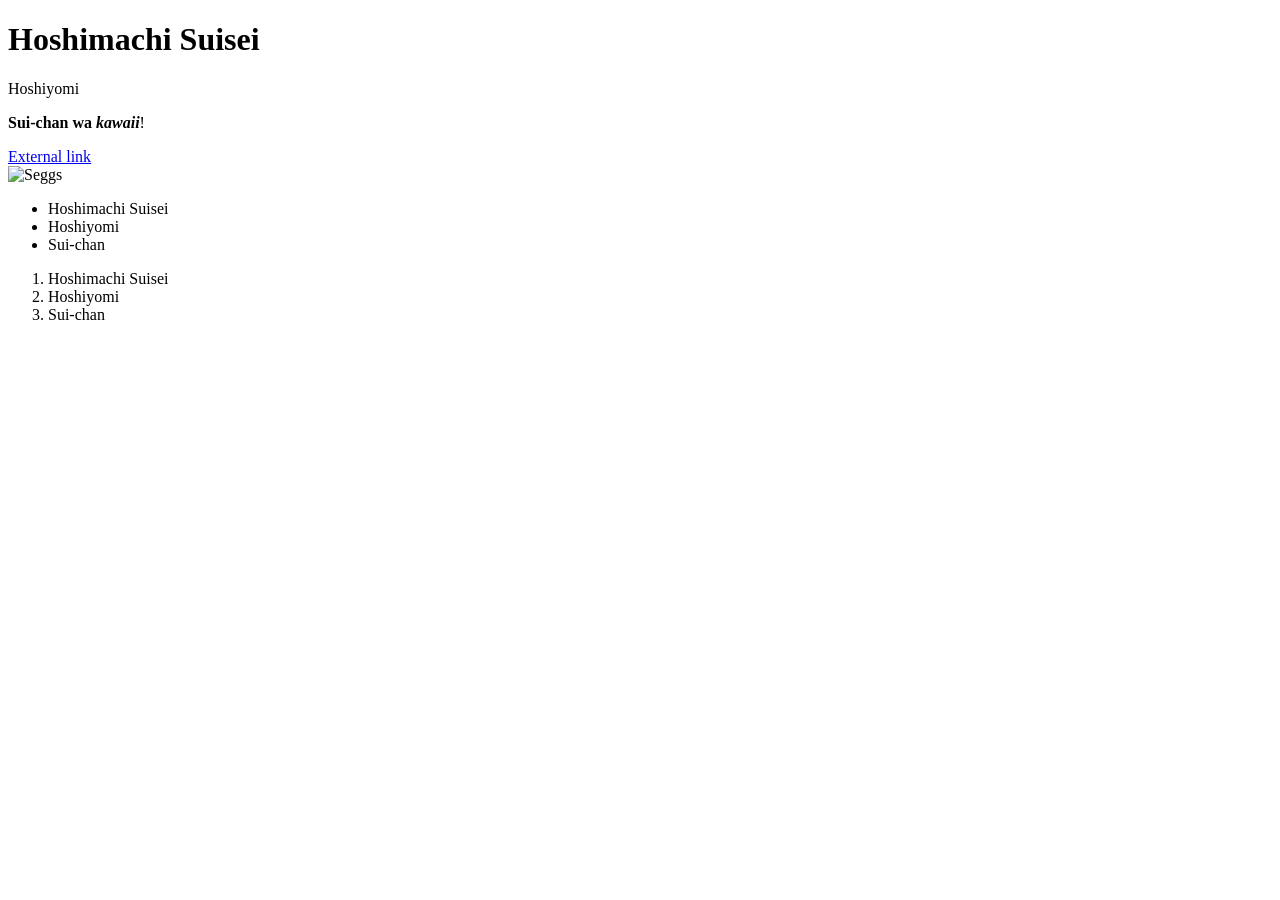
==== index.html @ 67ec6b7f "Add files via upload" ====
<!doctype html>
<html lang="vi">
  <head>
    <meta charset="utf-8" />
    <meta name="viewport" content="width=device-width,initial-scale=1" />
    <title>Hoshimachi Suisei</title>
    <link rel="stylesheet" href="./index.css" />
  </head>
  <body>
    <header>
      <h1>Hoshimachi Suisei</h1>
    </header>
    <p>Hoshiyomi</p>
    <p>
      <b>Sui-chan wa</b> <em><strong>kawaii</strong></em
      >!
    </p>
    <a href="https://example.com" target="_blank">External link</a>
    <br />
    <img src="sui.jpeg" alt="Seggs" width="300" />
    <ul>
      <li>Hoshimachi Suisei</li>
      <li>Hoshiyomi</li>
      <li>Sui-chan</li>
    </ul>
    <ol>
      <li>Hoshimachi Suisei</li>
      <li>Hoshiyomi</li>
      <li>Sui-chan</li>
    </ol>
  </body>
</html>
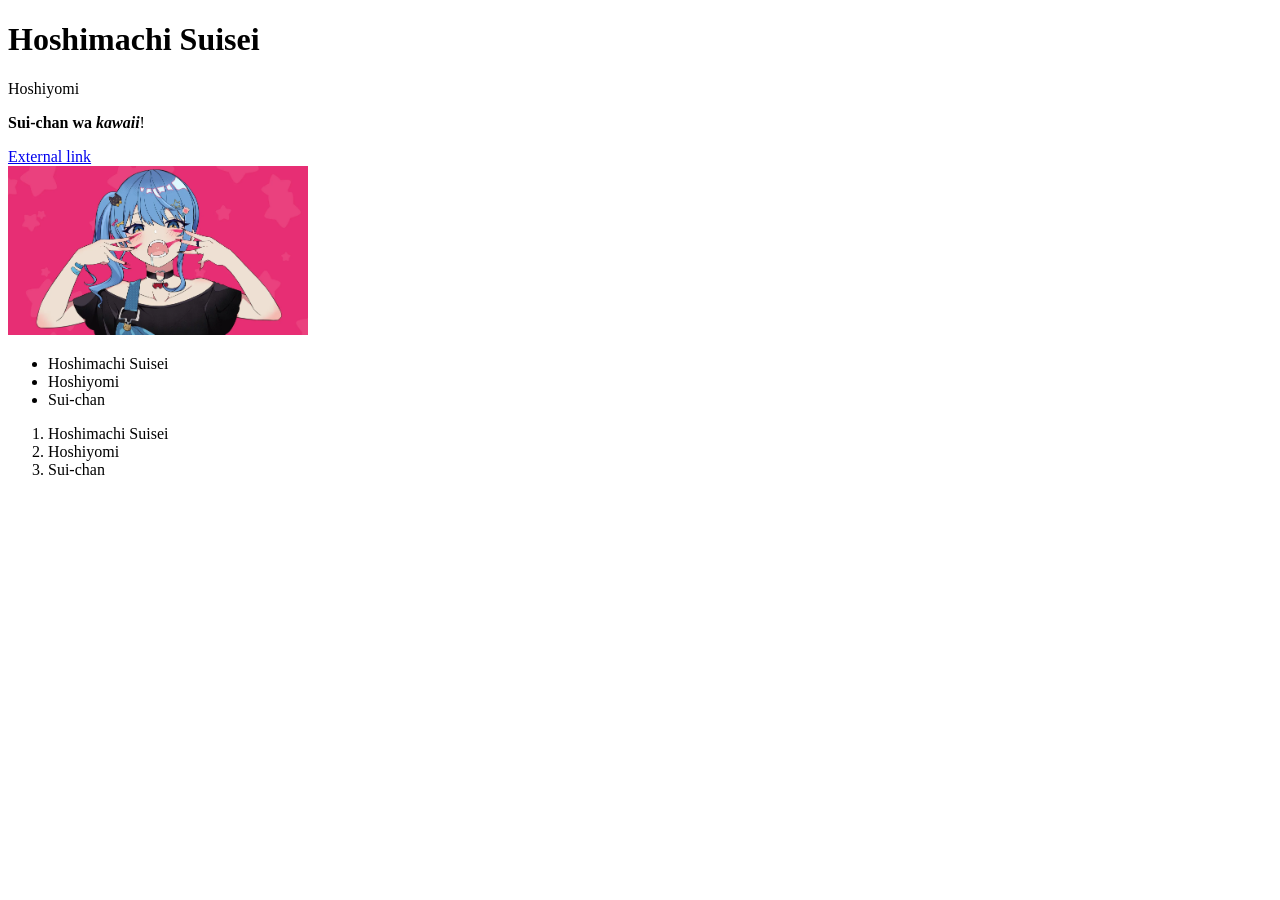
==== commit 9fd6dfbb: "Update W2 lab" ====
--- a/index.html
+++ b/index.html
@@ -1,32 +1,32 @@
-<!doctype html>
-<html lang="vi">
-  <head>
-    <meta charset="utf-8" />
-    <meta name="viewport" content="width=device-width,initial-scale=1" />
-    <title>Hoshimachi Suisei</title>
-    <link rel="stylesheet" href="./index.css" />
-  </head>
-  <body>
-    <header>
-      <h1>Hoshimachi Suisei</h1>
-    </header>
-    <p>Hoshiyomi</p>
-    <p>
-      <b>Sui-chan wa</b> <em><strong>kawaii</strong></em
-      >!
-    </p>
-    <a href="https://example.com" target="_blank">External link</a>
-    <br />
-    <img src="sui.jpeg" alt="Seggs" width="300" />
-    <ul>
-      <li>Hoshimachi Suisei</li>
-      <li>Hoshiyomi</li>
-      <li>Sui-chan</li>
-    </ul>
-    <ol>
-      <li>Hoshimachi Suisei</li>
-      <li>Hoshiyomi</li>
-      <li>Sui-chan</li>
-    </ol>
-  </body>
-</html>
+<!doctype html>
+<html lang="vi">
+  <head>
+    <meta charset="utf-8" />
+    <meta name="viewport" content="width=device-width,initial-scale=1" />
+    <title>Hoshimachi Suisei</title>
+    <link rel="stylesheet" href="./index.css" />
+  </head>
+  <body>
+    <header>
+      <h1>Hoshimachi Suisei</h1>
+    </header>
+    <p>Hoshiyomi</p>
+    <p>
+      <b>Sui-chan wa</b> <em><strong>kawaii</strong></em
+      >!
+    </p>
+    <a href="https://example.com" target="_blank">External link</a>
+    <br />
+    <img src="sui.jpeg" alt="Seggs" width="300" />
+    <ul>
+      <li>Hoshimachi Suisei</li>
+      <li>Hoshiyomi</li>
+      <li>Sui-chan</li>
+    </ul>
+    <ol>
+      <li>Hoshimachi Suisei</li>
+      <li>Hoshiyomi</li>
+      <li>Sui-chan</li>
+    </ol>
+  </body>
+</html>
